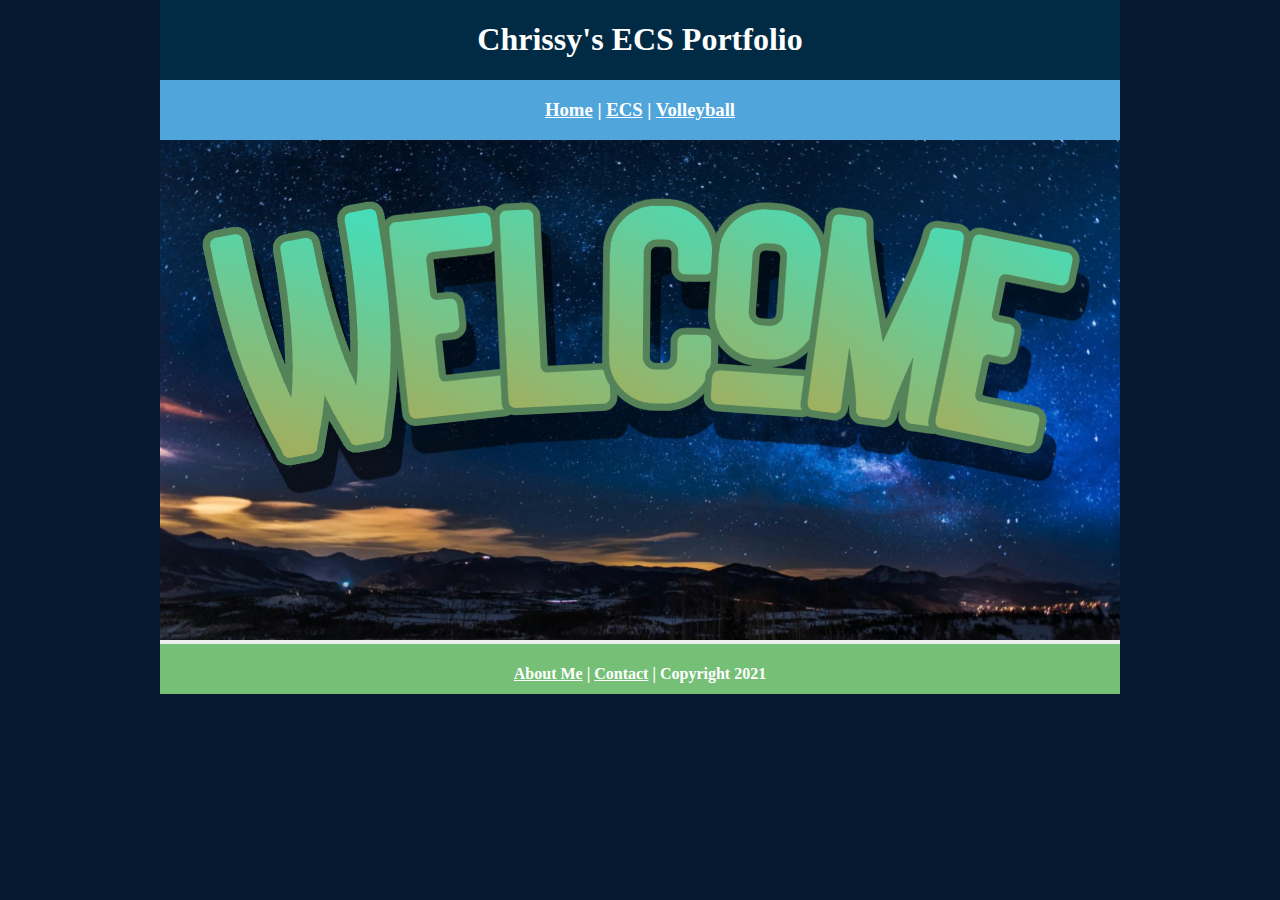
==== index.html @ 25540bfa "Update index.html" ====
<!DOCTYPE html>
<html class="homePage">
<head>
	<!-- This is a comment! Text here will be ignored by the browser. -->
	<meta charset="UTF-8">
	<title> Chrissy's ECS Portfolio </title>
	<link href="myCSS.css" rel="stylesheet" type="text/css">
</head>
<body>
<div class="container">
  <div class="header">
  	<h1> Chrissy's ECS Portfolio </h1>
  </div>
  <div class="nav">
    <h3> <a href="index.html">Home</a> | <a href="ecs/index.html">ECS</a> | <a href="Volleyball/index.html">Volleyball</a></h3>
  </div>
  <div class="content">
	 <img src="images/welcome.png" alt="Welcome" width="960" >
  </div>
  <div class="footer">
    <h4> <a href="aboutme.html">About Me</a> | <a href="mailto:9644818@graniteschools.org">Contact</a> | Copyright 2021</h4>
  </div>
</div>
</body>
</html>
---- myCSS.css ----
@charset "UTF-8";
/* This is a comment! Text here will be ignored by the browser. */
body {
     font: Comic Sans;
     background-color: #29507A;
     margin: 0;
     padding: 0;
     color: #FFFFFF;
}

a:link {
     color: #FFFFFF;
}
a:visited {
     color: #FFFFFF;
}
a:hover, a:active, a:focus { 
     text-decoration: underline;
}
.homePage {
	background: #051830;
}
.container {
	width: 960px;
	margin: 0 auto;
}
.header {
	background: #012B45;
	text-align: center;
	margin: 0px;
	padding: 5;
	float: left;
	width: 100%;
	height: 80px;
	font:  Comic Sans;
}
.nav {
	background: #50A6DB;
	margin: 0px;
	padding: 5;
	float: left;
	width: 100%;
	height: 60px;
	text-align: center;
	font: Comic Sans;
}
.content {
	background: #EEEEEE;
	margin: 0px;
	float: left;
	width: 100%;
	text-align: left;
}
.footer {
	background: #75C076;
	margin: 0px;
	float: left;
	width: 100%;
	height: 50px;
	text-align: center;
	font: Comic Sans;
}
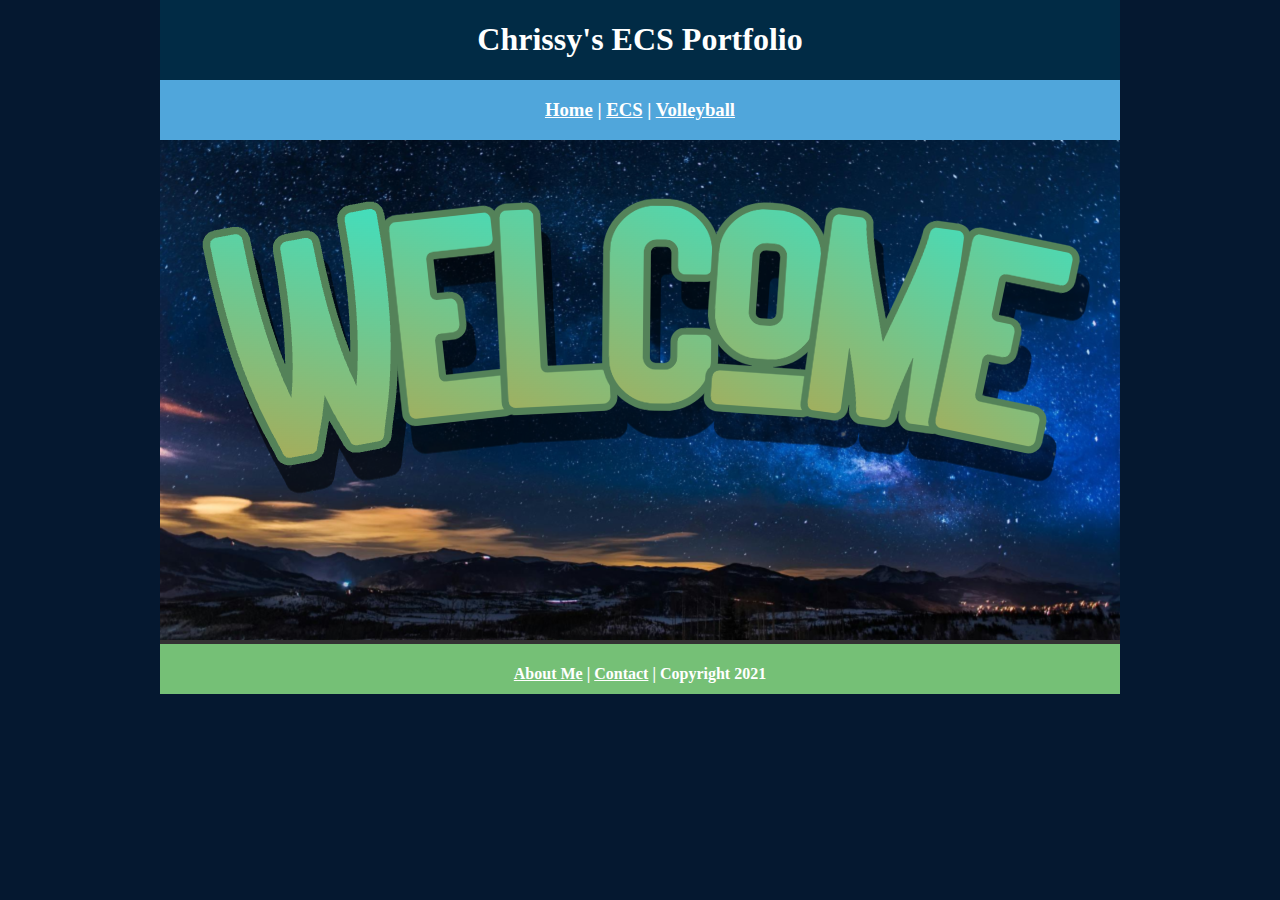
==== commit e5770c46: "Update index.html" ====
--- a/index.html
+++ b/index.html
@@ -5,6 +5,9 @@
 	<meta charset="UTF-8">
 	<title> Chrissy's ECS Portfolio </title>
 	<link href="myCSS.css" rel="stylesheet" type="text/css">
+	<link rel="preconnect" href="https://fonts.googleapis.com">
+<link rel="preconnect" href="https://fonts.gstatic.com" crossorigin>
+<link href="https://fonts.googleapis.com/css2?family=Caveat+Brush&display=swap" rel="stylesheet">
 </head>
 <body>
 <div class="container">
--- a/myCSS.css
+++ b/myCSS.css
@@ -1,7 +1,9 @@
 @charset "UTF-8";
 /* This is a comment! Text here will be ignored by the browser. */
 body {
-     font: Comic Sans;
+     <link rel="preconnect" href="https://fonts.googleapis.com">
+<link rel="preconnect" href="https://fonts.gstatic.com" crossorigin>
+<link href="https://fonts.googleapis.com/css2?family=Caveat+Brush&display=swap" rel="stylesheet">
      background-color: #29507A;
      margin: 0;
      padding: 0;
@@ -15,7 +17,7 @@
      color: #FFFFFF;
 }
 a:hover, a:active, a:focus { 
-     text-decoration: underline;
+     text-decoration: bold;
 }
 .homePage {
 	background: #051830;
@@ -32,7 +34,6 @@
 	float: left;
 	width: 100%;
 	height: 80px;
-	font:  Comic Sans;
 }
 .nav {
 	background: #50A6DB;
@@ -42,10 +43,9 @@
 	width: 100%;
 	height: 60px;
 	text-align: center;
-	font: Comic Sans;
 }
 .content {
-	background: #EEEEEE;
+	background: #323232;
 	margin: 0px;
 	float: left;
 	width: 100%;
@@ -58,5 +58,4 @@
 	width: 100%;
 	height: 50px;
 	text-align: center;
-	font: Comic Sans;
 }
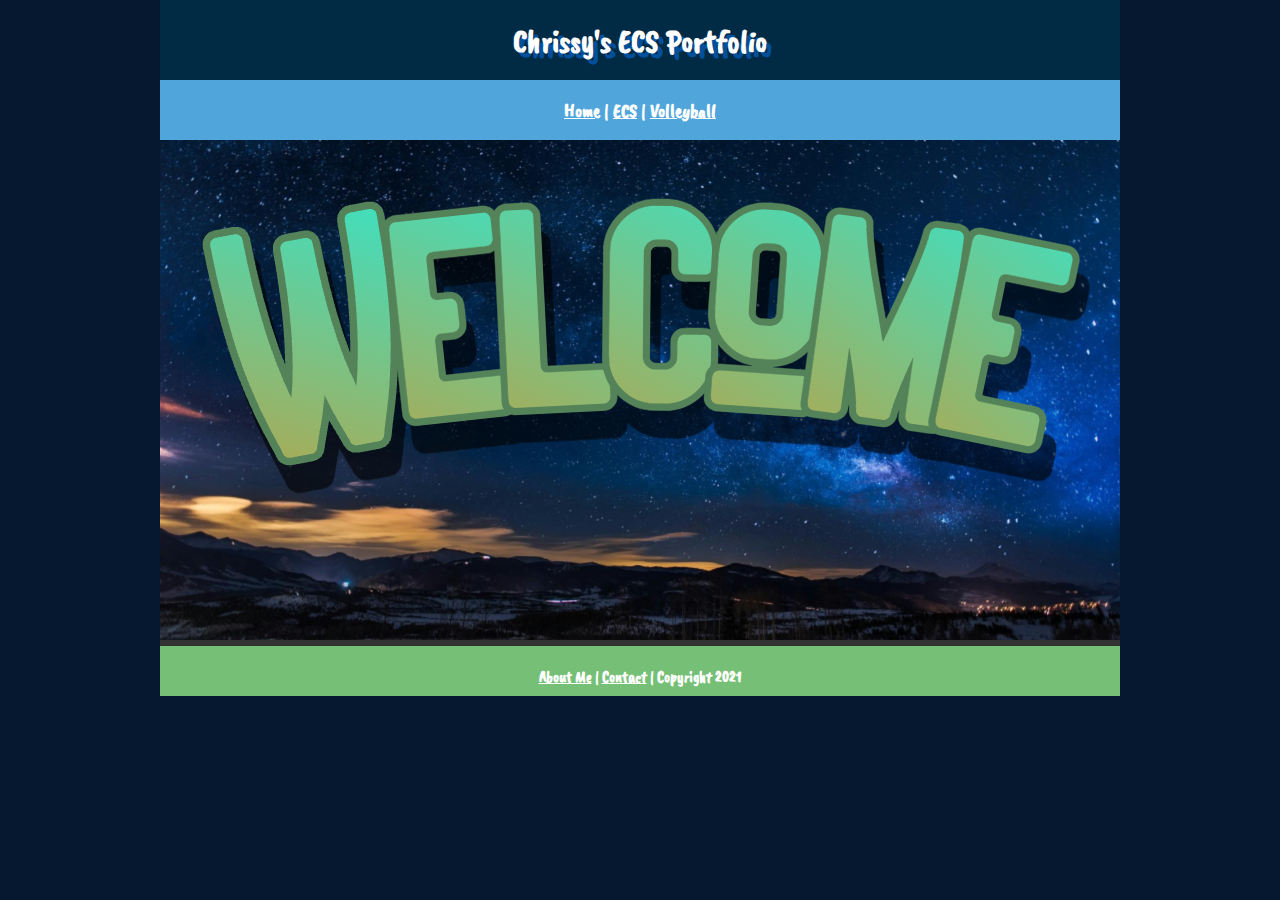
==== commit 52a619ae: "Update index.html" ====
--- a/index.html
+++ b/index.html
@@ -4,6 +4,7 @@
 	<!-- This is a comment! Text here will be ignored by the browser. -->
 	<meta charset="UTF-8">
 	<title> Chrissy's ECS Portfolio </title>
+	<link rel="icon" type="image/x-icon" href="download.jpeg">
 	<link href="myCSS.css" rel="stylesheet" type="text/css">
 	<link rel="preconnect" href="https://fonts.googleapis.com">
 <link rel="preconnect" href="https://fonts.gstatic.com" crossorigin>
--- a/myCSS.css
+++ b/myCSS.css
@@ -1,15 +1,18 @@
 @charset "UTF-8";
 /* This is a comment! Text here will be ignored by the browser. */
 body {
-     <link rel="preconnect" href="https://fonts.googleapis.com">
-<link rel="preconnect" href="https://fonts.gstatic.com" crossorigin>
-<link href="https://fonts.googleapis.com/css2?family=Caveat+Brush&display=swap" rel="stylesheet">
+	font-family: "Caveat Brush", serif;
      background-color: #29507A;
      margin: 0;
      padding: 0;
      color: #FFFFFF;
 }
-
+.caveat-brush-regular {
+  font-family: "Caveat Brush", serif;
+  font-weight: 400;
+  font-style: normal;
+  font-size: 24px;
+}
 a:link {
      color: #FFFFFF;
 }
@@ -17,7 +20,8 @@
      color: #FFFFFF;
 }
 a:hover, a:active, a:focus { 
-     text-decoration: bold;
+     text-decoration: underline;
+	text-decoration-style: wavy;
 }
 .homePage {
 	background: #051830;
@@ -34,6 +38,7 @@
 	float: left;
 	width: 100%;
 	height: 80px;
+	text-shadow: 5px 5px #02509C;
 }
 .nav {
 	background: #50A6DB;
@@ -50,6 +55,7 @@
 	float: left;
 	width: 100%;
 	text-align: left;
+	font-size: 20px;
 }
 .footer {
 	background: #75C076;
